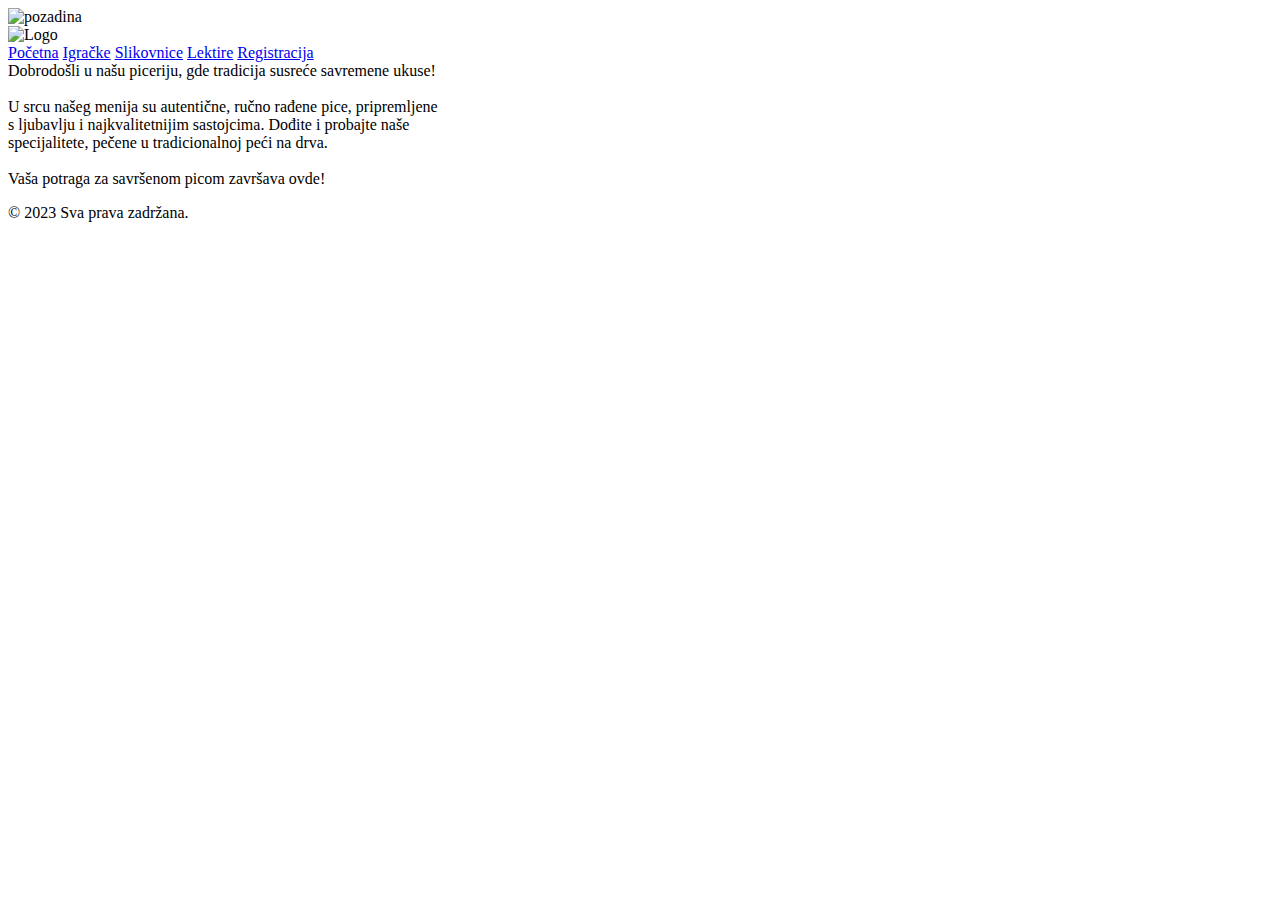
==== Index.html @ 420112a7 "prvo komitovanje" ====
<!DOCTYPE html>
<html lang="en">
<head>
    <meta charset="UTF-8">
    <meta name="viewport" content="width=device-width, initial-scale=1.0">
    <title>Dečija biblioteka</title>
    <link rel="stylesheet" href="css/style.css">
</head>
<body>
    <img src="images/pizza-naslovna.jpg" alt="pozadina" class="background-image">

    <header>
        <img src="images/pizza-logo.jpg" alt="Logo">
        <nav>
            <a href="Početna.html">Početna</a>
            <a href="Igračke.html">Igračke</a>
            <a href="Slikovnice.html">Slikovnice</a>
            <a href="Lektire.html">Lektire</a>
            <a href="Registracija.html">Registracija</a>
        </nav>
    </header>
    <main>
        <div class="pocetna">
            Dobrodošli u našu piceriju, gde tradicija susreće savremene ukuse!<br><br>
             U srcu našeg menija su autentične, ručno rađene pice, pripremljene<br>
               s ljubavlju i najkvalitetnijim sastojcima. Dođite i probajte naše<br>
               specijalitete, pečene u tradicionalnoj peći na drva.<br><br>
              Vaša potraga za savršenom picom završava ovde!
        </div>
</main>
    <footer>
        <p class="copyright">© 2023 Sva prava zadržana.</p>
    </footer>    

</body>
</html>
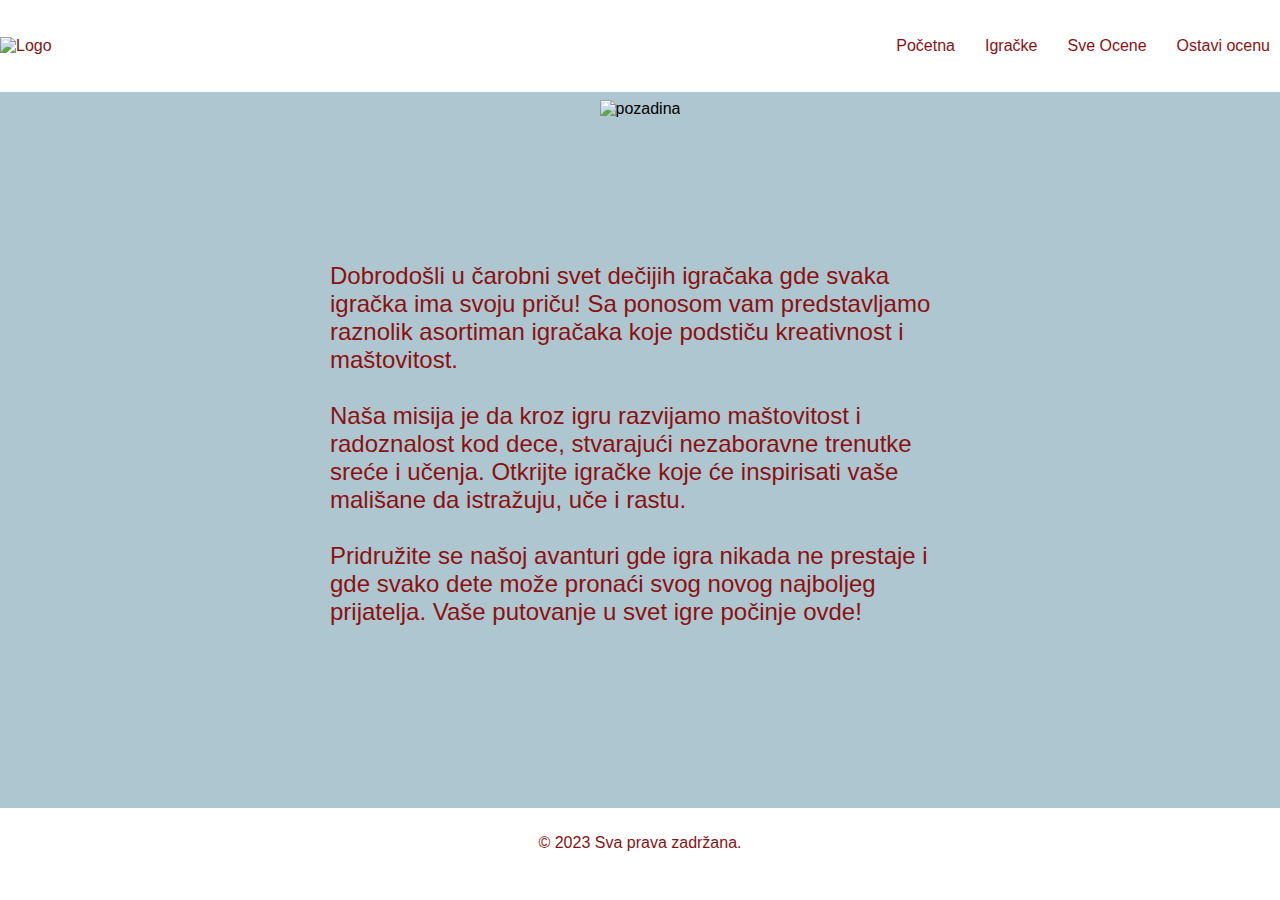
==== commit 7ed5681b: "komitovanje" ====
--- a/Index.html
+++ b/Index.html
@@ -3,34 +3,33 @@
 <head>
     <meta charset="UTF-8">
     <meta name="viewport" content="width=device-width, initial-scale=1.0">
-    <title>Dečija biblioteka</title>
+    <title>Dečije igračke - Početna</title>
     <link rel="stylesheet" href="css/style.css">
 </head>
 <body>
-    <img src="images/pizza-naslovna.jpg" alt="pozadina" class="background-image">
-
     <header>
-        <img src="images/pizza-logo.jpg" alt="Logo">
+        <img src="images/Logo.jpeg" alt="Logo">
         <nav>
-            <a href="Početna.html">Početna</a>
+            <a href="Index.html">Početna</a>
             <a href="Igračke.html">Igračke</a>
-            <a href="Slikovnice.html">Slikovnice</a>
-            <a href="Lektire.html">Lektire</a>
-            <a href="Registracija.html">Registracija</a>
+            <a href="Ocene.html">Sve Ocene</a>
+            <a href="OstaviOcenu.html">Ostavi ocenu</a>
         </nav>
     </header>
     <main>
-        <div class="pocetna">
-            Dobrodošli u našu piceriju, gde tradicija susreće savremene ukuse!<br><br>
-             U srcu našeg menija su autentične, ručno rađene pice, pripremljene<br>
-               s ljubavlju i najkvalitetnijim sastojcima. Dođite i probajte naše<br>
-               specijalitete, pečene u tradicionalnoj peći na drva.<br><br>
-              Vaša potraga za savršenom picom završava ovde!
+            <img src="images/pozadina.png" alt="pozadina" class="background-image">
+
+        <div class="content-wrapper">
+            <div class="pocetna-text">
+                <p>
+                    Dobrodošli u čarobni svet dečijih igračaka gde svaka igračka ima svoju priču! Sa ponosom vam predstavljamo raznolik asortiman igračaka koje podstiču kreativnost i maštovitost. <br><br>Naša misija je da kroz igru razvijamo maštovitost i radoznalost kod dece, stvarajući nezaboravne trenutke sreće i učenja. Otkrijte igračke koje će inspirisati vaše mališane da istražuju, uče i rastu.<br><br> Pridružite se našoj avanturi gde igra nikada ne prestaje i gde svako dete može pronaći svog novog najboljeg prijatelja. Vaše putovanje u svet igre počinje ovde!
+                </p>
+                
+            </div>
         </div>
-</main>
+    </main>
     <footer>
         <p class="copyright">© 2023 Sva prava zadržana.</p>
     </footer>    
-
 </body>
 </html>
--- a/css/style.css
+++ b/css/style.css
@@ -0,0 +1,146 @@
+body {
+    font-family: 'Arial', sans-serif;
+    margin: 0;
+    padding: 0;
+    display: flex;
+    flex-direction: column;
+    align-items: center;
+    min-height: 100vh;
+    background: #AEC6CF
+}
+
+main {
+    flex: 1;
+    display: flex;
+    flex-direction: column;
+    align-items: center;
+    padding-top: 100px; 
+    padding-bottom: 100px;
+    width: 100%;
+}
+
+header {
+    background-color: #fff;
+    padding: 10px;
+    text-align: center;
+    color: #8b1111;
+    display: flex;
+    justify-content: space-between;
+    align-items: center;
+    position: fixed;
+    top: 0;
+    width: 100%;
+    height: 8%;
+    z-index: 2;
+}
+
+header img {
+    max-height: 135%;
+}
+
+header nav {
+    display: flex;
+    gap: 20px;
+}
+
+header nav a {
+    margin-right: 10px;
+    color: #8b1111;
+    text-decoration: none;
+}
+
+footer {
+    background-color: #fff;
+    padding: 10px;
+    text-align: center;
+    color: #8b1111;
+    position: fixed;
+    bottom: 0;
+    width: 100%;
+    height: 8%;
+    z-index: 2;
+}
+
+.content-wrapper {
+    display: flex;
+    align-items: center;
+    justify-content: center;
+    gap: 20px;
+    margin-top: 100px; 
+    margin-bottom: 100px; 
+    padding: 20px;
+ }
+    
+.pocetna-image {
+    width: 50%; 
+    height: auto;
+    object-fit: cover; 
+    border-radius: 50px;
+}
+.pocetna-text {
+    width: 50%; 
+    color: #8b1111;
+    font-size: 1.5em; 
+}
+
+.naslovna-image {
+    width: 90%;
+    height: auto;
+    margin-bottom: 50px;
+    margin-left: 10px;    
+    margin-top: 0px;
+
+}
+
+.toy-cards-container {
+    width: 100%; /* Adjust width as necessary */
+    display: flex;
+    flex-wrap: wrap;
+    justify-content: space-around;
+    gap: 20px; /* Creates space between the cards */
+}
+
+.toy-card {
+    width: 300px; /* Fixed width or use percentage for responsiveness */
+    border: 1px solid #5CA65C ;
+    border-radius: 10px;
+    overflow: hidden;
+    box-shadow: 0 4px 8px rgba(0,0,0,0.1);
+    transition: transform 0.2s ease-in-out;
+    margin-left: 10px;
+    margin-right: 20px;
+    background-color: #77DD77;
+}
+
+.toy-card:hover {
+    transform: translateY(-5px); /* Simple hover effect */
+}
+
+.toy-image {
+    width: 100%;
+    height: auto;
+    display: block;
+}
+
+.toy-info {
+    padding: 15px;
+}
+
+.toy-title {
+    font-size: 1.2em;
+    margin-bottom: 5px;
+}
+
+.toy-description {
+    font-size: 1em;
+    color: #555;
+}
+
+
+
+
+
+
+
+
+
